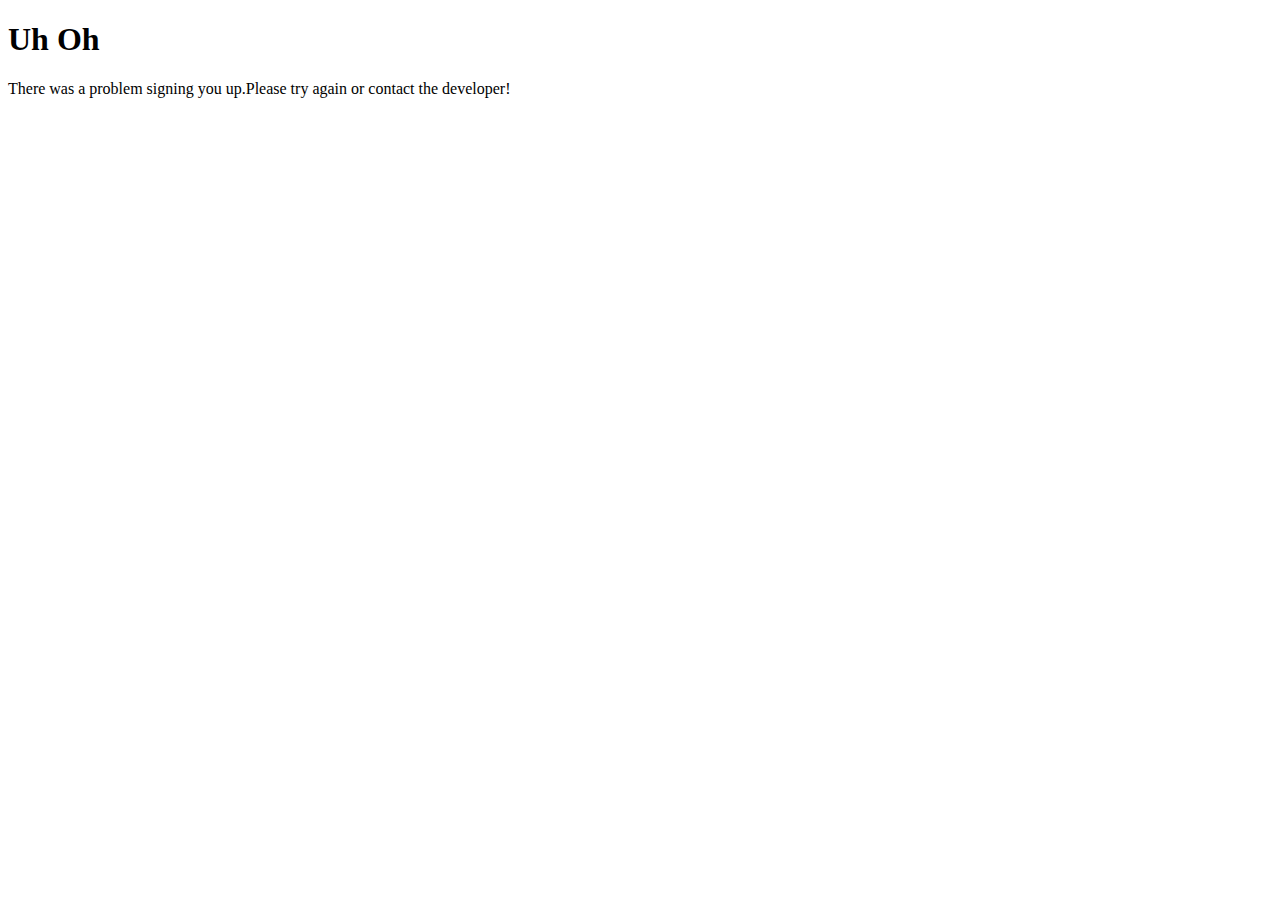
==== failure.html @ e996300e "first commit" ====
<!DOCTYPE html>
<html lang="en" dir="ltr">

<head>
  <meta charset="utf-8">
  <title>Failure</title>
    <link href="https://cdn.jsdelivr.net/npm/bootstrap@5.2.0/dist/css/bootstrap.min.css" rel="stylesheet" integrity="sha384-gH2yIJqKdNHPEq0n4Mqa/HGKIhSkIHeL5AyhkYV8i59U5AR6csBvApHHNl/vI1Bx" crossorigin="anonymous">
</head>

<body>
  <div class="jumbotron">
    <h1 class="display-4">Uh Oh</h1>
    <p class="lead">There was a problem signing you up.Please try again or contact the developer!</p>
  </div>
</body>

</html>
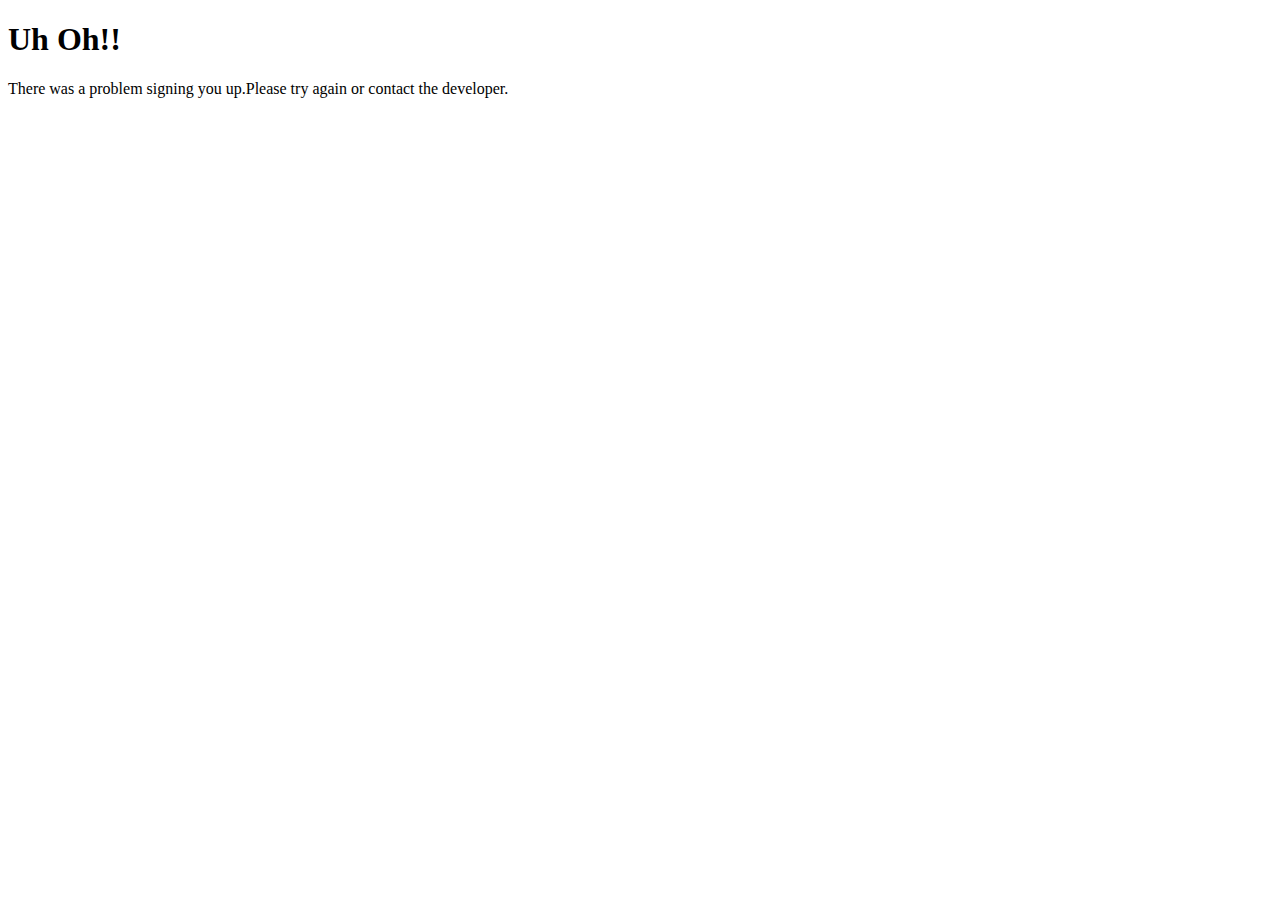
==== commit f72eecce: "Signup commit" ====
--- a/failure.html
+++ b/failure.html
@@ -9,8 +9,8 @@
 
 <body>
   <div class="jumbotron">
-    <h1 class="display-4">Uh Oh</h1>
-    <p class="lead">There was a problem signing you up.Please try again or contact the developer!</p>
+    <h1 class="display-4">Uh Oh!!</h1>
+    <p class="lead">There was a problem signing you up.Please try again or contact the developer.</p>
   </div>
 </body>
 
